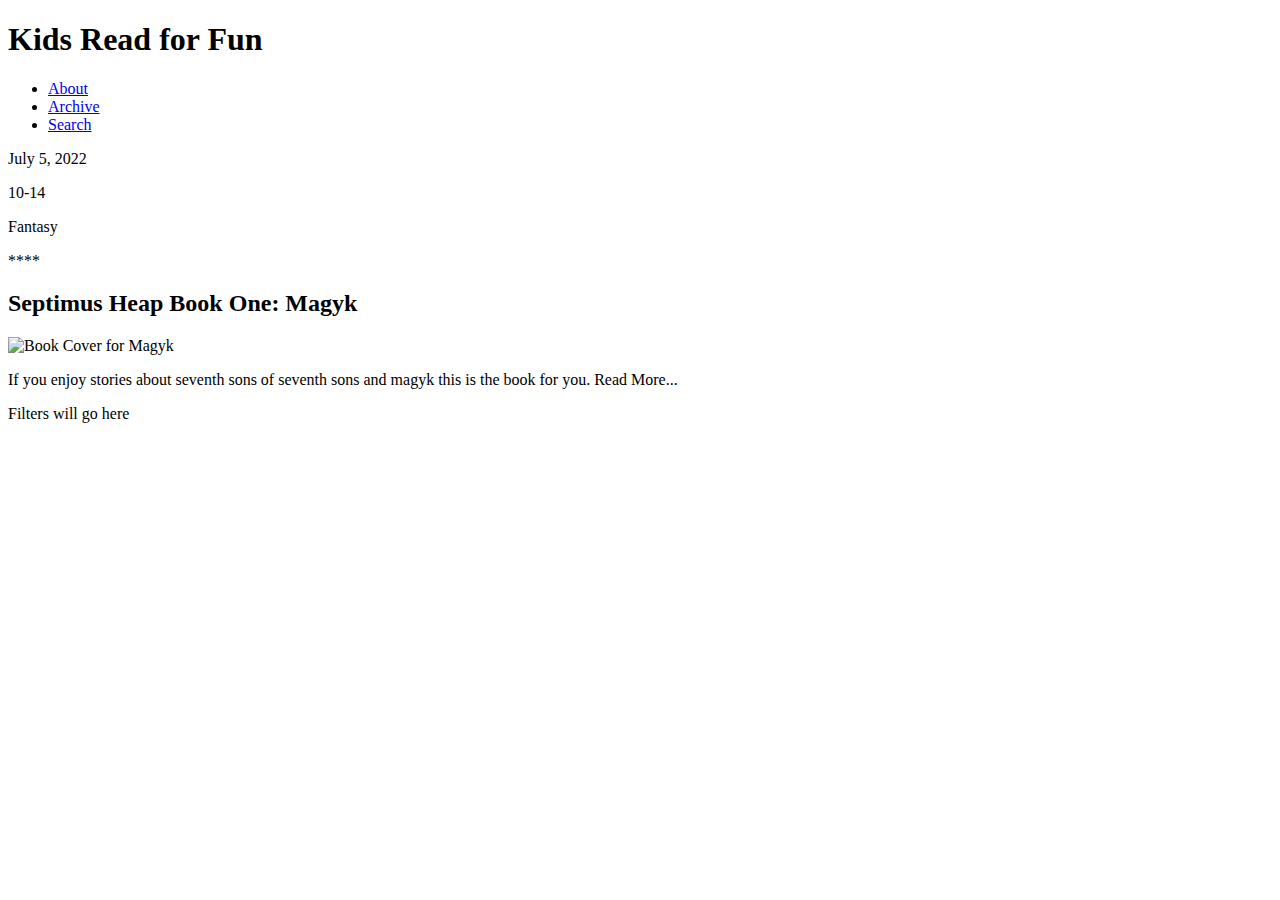
==== blog/index.html @ 71851d99 "started book review blog" ====
<!DOCTYPE html>
<html lang="en">
<head>
    <!-- Meta Charset Attribute -->
    <meta charset="UTF-8">

    <!-- Title Element -->
    <title>Kids Read for Fun</title>
    
    <meta name="viewport" content="width=device-width, initial-scale=1">

    <!-- Meta Description Element -->
    <meta name="description" content="This is a website dedicated to finding books that are suitable for young adults. Parents can publish book reviews.">

    <!-- Meta Author Element -->
    <meta name="author" content="Savannah Dobbins">

    <!-- Link reference to CSS file -->
    <link rel="stylesheet" href="blog.css">
</head>
<body>
    <header>
    <h1>Kids Read for Fun</h1>
    </header>  
    <nav>
        <ul>
            <li><a href=PASS>About</a></li>
            <li><a href=PASS>Archive</a></li>
            <li><a href=PASS>Search</a></li>
        </ul>
    </nav>
    <section id="review-details">
        <p>July 5, 2022</p>
        <p>10-14</p>
        <p>Fantasy</p>
        <p>****</p>
    </section>
    <section id="book-info">
        <h2>Septimus Heap Book One: Magyk</h2>
        <img src="https://upload.wikimedia.org/wikipedia/en/5/5f/Magkycover2.jpg" alt="Book Cover for Magyk">
        <p>If you enjoy stories about seventh sons of seventh sons and magyk this is the book for you. Read More...</p>
    </section>
    <aside>
        <p>Filters will go here</p>
    </aside>
</body>
</html>
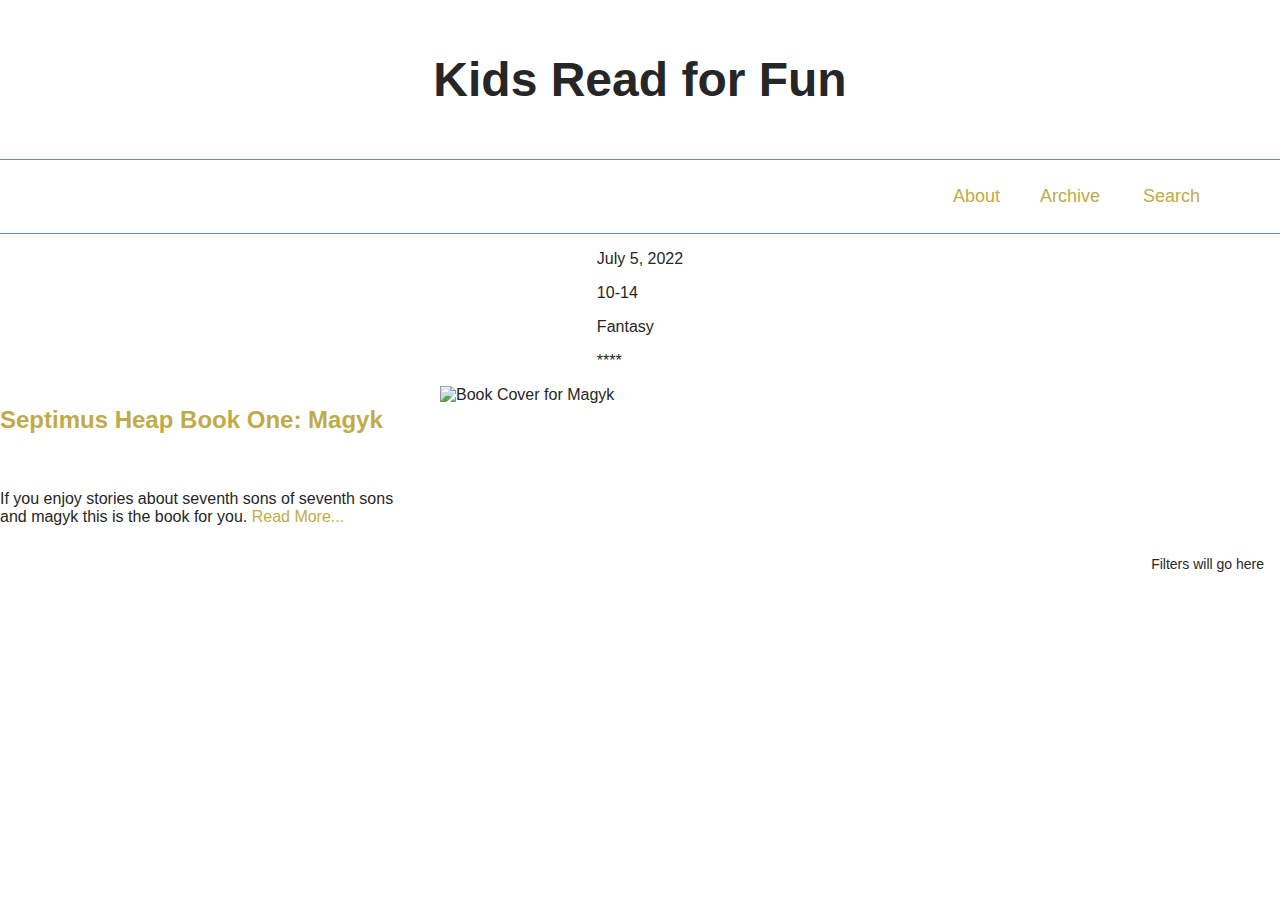
==== commit 29291a3d: "prove w05" ====
--- a/blog/index.html
+++ b/blog/index.html
@@ -24,9 +24,9 @@
     </header>  
     <nav>
         <ul>
-            <li><a href=PASS>About</a></li>
-            <li><a href=PASS>Archive</a></li>
-            <li><a href=PASS>Search</a></li>
+            <li><a href="#">About</a></li>
+            <li><a href="#">Archive</a></li>
+            <li><a href="#">Search</a></li>
         </ul>
     </nav>
     <section id="review-details">
@@ -38,7 +38,7 @@
     <section id="book-info">
         <h2>Septimus Heap Book One: Magyk</h2>
         <img src="https://upload.wikimedia.org/wikipedia/en/5/5f/Magkycover2.jpg" alt="Book Cover for Magyk">
-        <p>If you enjoy stories about seventh sons of seventh sons and magyk this is the book for you. Read More...</p>
+        <p>If you enjoy stories about seventh sons of seventh sons and magyk this is the book for you. <span class="highlight">Read More...</span></p>
     </section>
     <aside>
         <p>Filters will go here</p>
--- a/blog/blog.css
+++ b/blog/blog.css
@@ -0,0 +1,71 @@
+:root {
+    --primary-color: #6387F2;
+    --secondary-color: #BFAB49;
+    --text-dark: #262626;
+    --text-light: #ebebeb;
+    --primary-font: Helvetica, sans-serif;
+}
+header {
+    font-family: var(--primary-font);
+    color: var(--text-dark);
+    font-size: 1.5rem;
+    font-weight: bold;
+    text-align: center;
+    padding: 1.25rem 0;
+}
+body {
+    font-family: var(--primary-font);
+    color: var(--text-dark);
+    font-size: 1rem;
+    margin: 0;
+    padding: 0;
+    display: grid;
+    
+}
+nav {
+    border-bottom: 0.0625rem solid var(--primary-color);
+    border-top: 0.0625rem solid var(--primary-color);
+}
+nav > ul {
+    display: grid;
+    grid-template-columns: 100px 100px 100px;
+    justify-content: end;
+    justify-items: end;
+    padding: 0.625rem 0;
+    list-style: none;
+    margin-right: 5rem;
+}
+nav a {
+    text-decoration: none;
+    color: var(--secondary-color);
+    font-size: 18px;
+
+}
+#book-info {
+    display: grid;
+    grid-template-columns: 1fr 2fr;
+    gap: 1.25rem;
+}
+#book-info h2{
+    color: var(--secondary-color);
+    font-size: 1.5rem;
+}
+#book-info img {
+    width: 15rem;
+    height: auto
+}
+#review-details {
+    font-size: 1rem;
+    max-width: 50rem;
+    margin: auto;
+}
+aside {
+    font-size: 0.875rem;
+    color: var(--text-dark);
+    justify-items: right;
+    align-self: start; /* Keeps aside at the top of the column */
+    padding-right: 1rem; /* Add spacing */
+}
+.highlight {
+    color: var(--secondary-color);
+}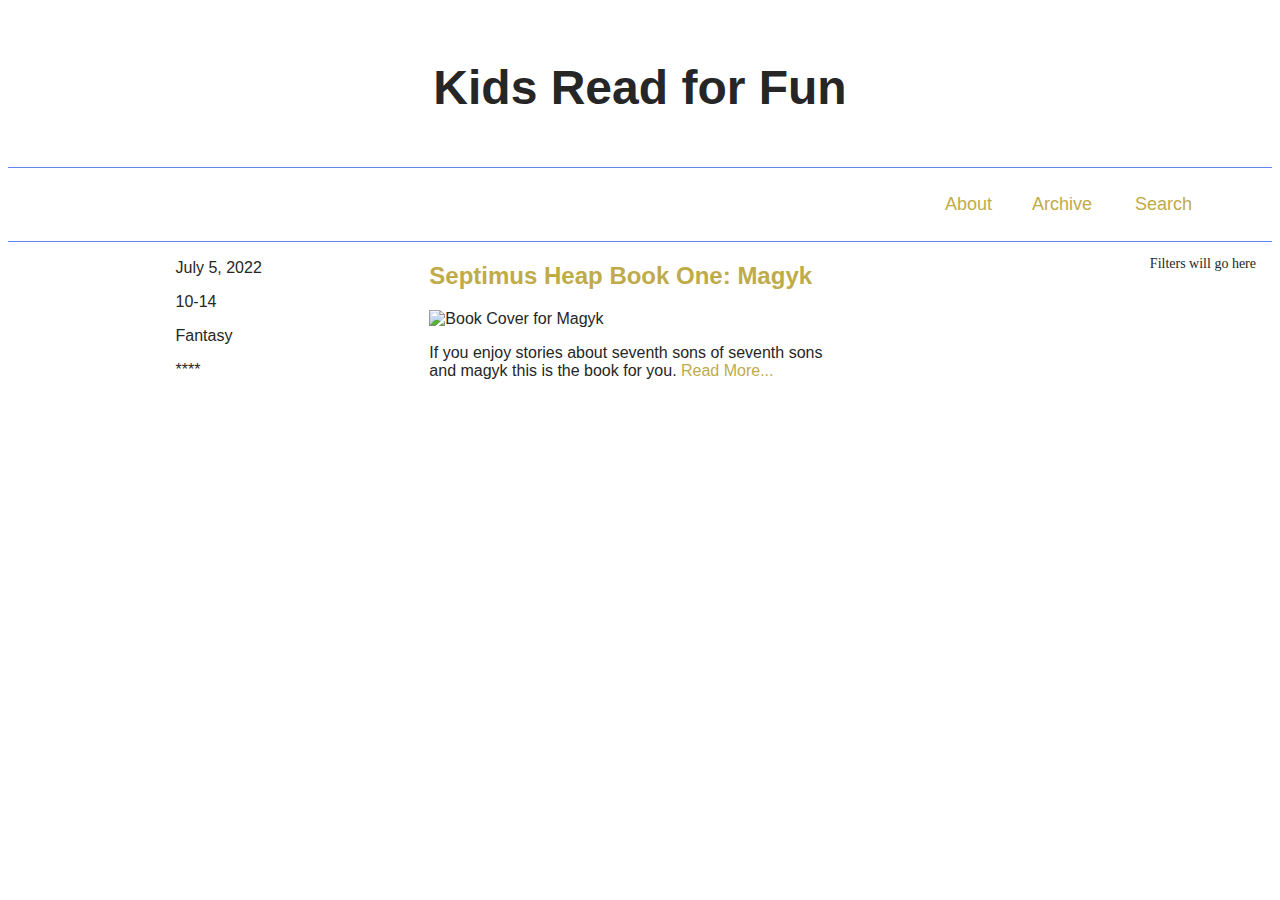
==== commit 93a538b7: "blog changes" ====
--- a/blog/index.html
+++ b/blog/index.html
@@ -20,7 +20,7 @@
 </head>
 <body>
     <header>
-    <h1>Kids Read for Fun</h1>
+        <h1>Kids Read for Fun</h1>
     </header>  
     <nav>
         <ul>
@@ -29,19 +29,23 @@
             <li><a href="#">Search</a></li>
         </ul>
     </nav>
-    <section id="review-details">
-        <p>July 5, 2022</p>
-        <p>10-14</p>
-        <p>Fantasy</p>
-        <p>****</p>
-    </section>
-    <section id="book-info">
-        <h2>Septimus Heap Book One: Magyk</h2>
-        <img src="https://upload.wikimedia.org/wikipedia/en/5/5f/Magkycover2.jpg" alt="Book Cover for Magyk">
-        <p>If you enjoy stories about seventh sons of seventh sons and magyk this is the book for you. <span class="highlight">Read More...</span></p>
-    </section>
-    <aside>
-        <p>Filters will go here</p>
-    </aside>
+    <main>
+        <div class="content-wrapper">
+            <section id="review-details">
+                <p>July 5, 2022</p>
+                <p>10-14</p>
+                <p>Fantasy</p>
+                <p>****</p>
+            </section>
+            <section id="book-info">
+                <h2>Septimus Heap Book One: Magyk</h2>
+                <img src="https://upload.wikimedia.org/wikipedia/en/5/5f/Magkycover2.jpg" alt="Book Cover for Magyk">
+                <p>If you enjoy stories about seventh sons of seventh sons and magyk this is the book for you. <span class="highlight">Read More...</span></p>
+            </section>
+        </div>
+        <aside>
+            <p>Filters will go here</p>
+        </aside>
+    </main>
 </body>
 </html>--- a/blog/blog.css
+++ b/blog/blog.css
@@ -13,18 +13,23 @@
     text-align: center;
     padding: 1.25rem 0;
 }
-body {
+main {
+    display: grid;
+    grid-template-columns: 2fr 1fr;
+}
+.content-wrapper {
     font-family: var(--primary-font);
     color: var(--text-dark);
     font-size: 1rem;
     margin: 0;
     padding: 0;
     display: grid;
-    
+    grid-template-columns: 1fr 1fr; 
 }
 nav {
     border-bottom: 0.0625rem solid var(--primary-color);
     border-top: 0.0625rem solid var(--primary-color);
+    font-family: var(--primary-font);
 }
 nav > ul {
     display: grid;
@@ -42,8 +47,7 @@
 
 }
 #book-info {
-    display: grid;
-    grid-template-columns: 1fr 2fr;
+
     gap: 1.25rem;
 }
 #book-info h2{
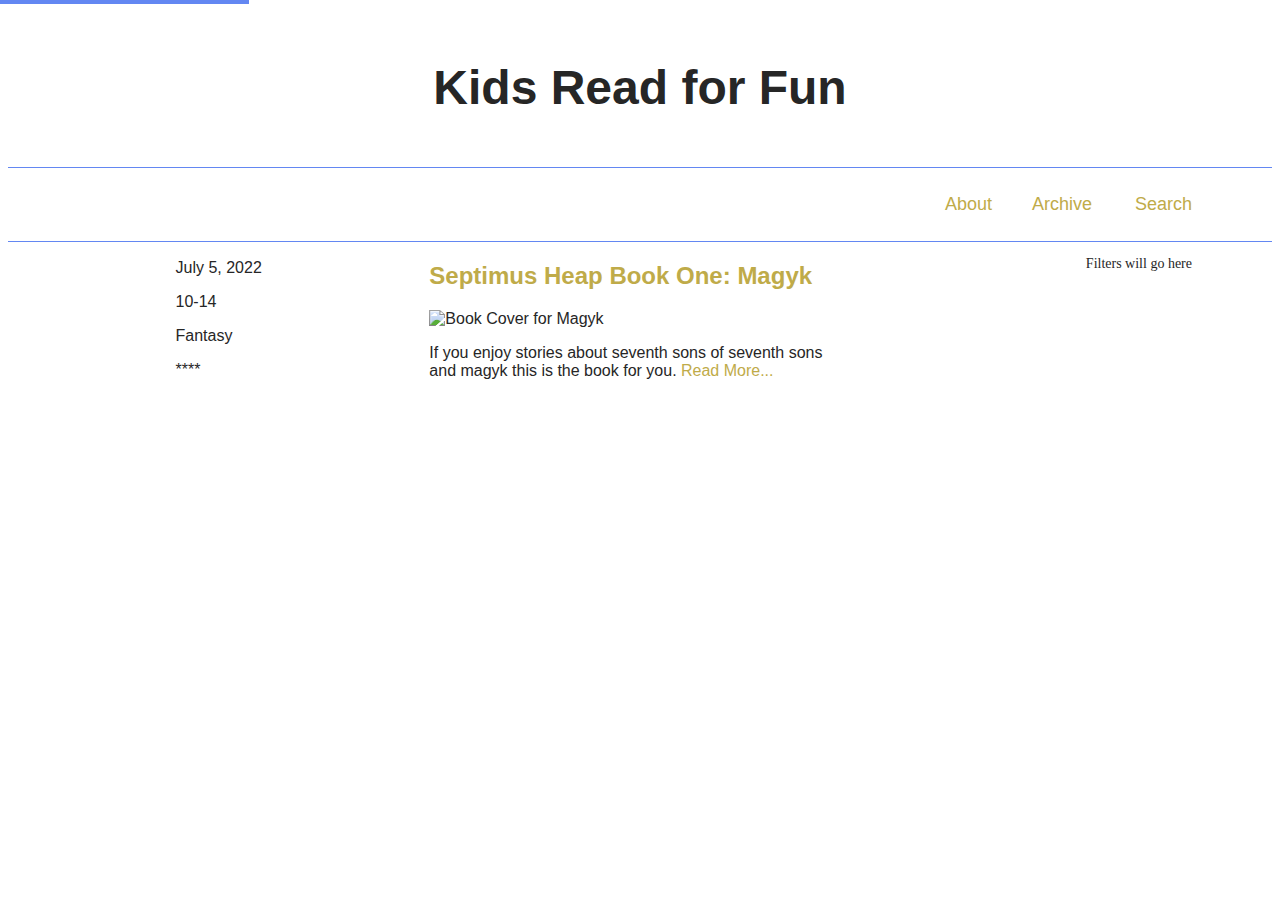
==== commit 7096024b: "blog accessibility updates" ====
--- a/blog/index.html
+++ b/blog/index.html
@@ -21,6 +21,9 @@
 <body>
     <header>
         <h1>Kids Read for Fun</h1>
+        <div class="skiptocontent">
+            <a href="#maincontent">skip to main content</a>
+        </div>
     </header>  
     <nav>
         <ul>
@@ -29,7 +32,7 @@
             <li><a href="#">Search</a></li>
         </ul>
     </nav>
-    <main>
+    <main id="maincontent">
         <div class="content-wrapper">
             <section id="review-details">
                 <p>July 5, 2022</p>
--- a/blog/blog.css
+++ b/blog/blog.css
@@ -68,8 +68,22 @@
     color: var(--text-dark);
     justify-items: right;
     align-self: start; /* Keeps aside at the top of the column */
-    padding-right: 1rem; /* Add spacing */
+    padding-right: 5rem; /* Add spacing */
 }
 .highlight {
     color: var(--secondary-color);
+}
+.skiptocontent a {
+    position: absolute;
+    top: -40px; /* Moves it off-screen */
+    left: 0;
+    background: var(--primary-color);
+    color: var(--text-light);
+    padding: 0.5rem;
+    text-decoration: none;
+    font-weight: bold;
+}
+
+.skiptocontent a:focus {
+    top: 0; /* Moves it back on-screen when focused */
 }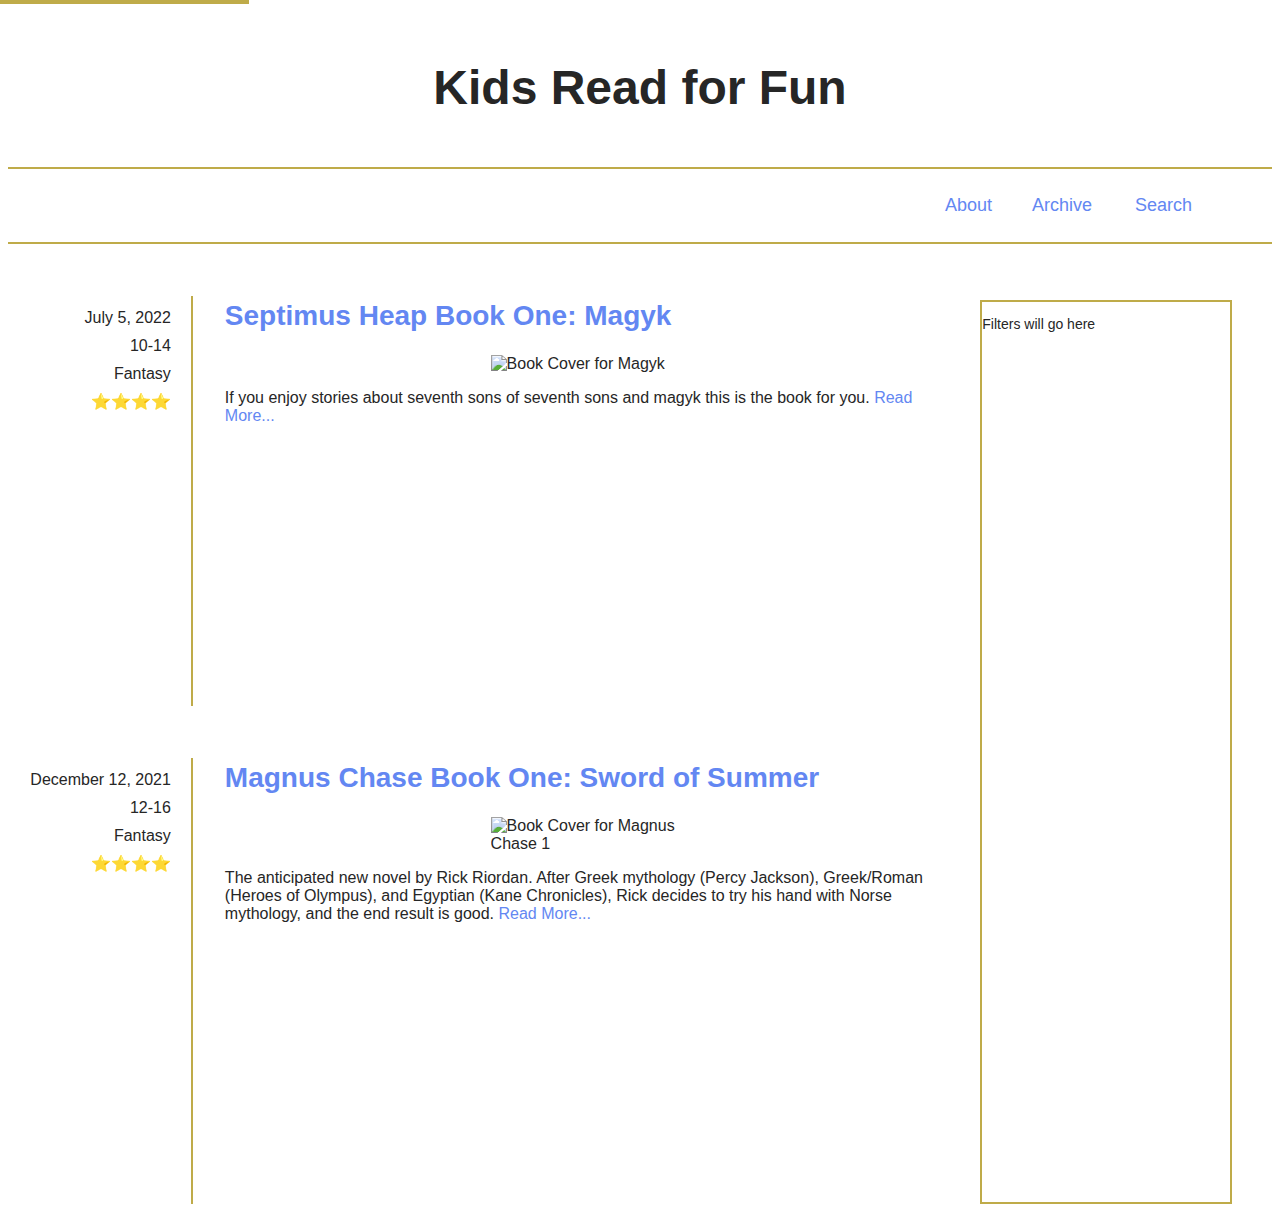
==== commit db76a1f3: "updates to blog" ====
--- a/blog/index.html
+++ b/blog/index.html
@@ -1,22 +1,14 @@
 <!DOCTYPE html>
 <html lang="en">
 <head>
-    <!-- Meta Charset Attribute -->
     <meta charset="UTF-8">
-
-    <!-- Title Element -->
     <title>Kids Read for Fun</title>
-    
     <meta name="viewport" content="width=device-width, initial-scale=1">
-
-    <!-- Meta Description Element -->
     <meta name="description" content="This is a website dedicated to finding books that are suitable for young adults. Parents can publish book reviews.">
-
-    <!-- Meta Author Element -->
     <meta name="author" content="Savannah Dobbins">
-
-    <!-- Link reference to CSS file -->
     <link rel="stylesheet" href="blog.css">
+    <script src="articles.js" defer></script>
+    <script src="blog.js" defer></script>
 </head>
 <body>
     <header>
@@ -25,6 +17,7 @@
             <a href="#maincontent">skip to main content</a>
         </div>
     </header>  
+
     <nav>
         <ul>
             <li><a href="#">About</a></li>
@@ -32,23 +25,49 @@
             <li><a href="#">Search</a></li>
         </ul>
     </nav>
+
     <main id="maincontent">
         <div class="content-wrapper">
-            <section id="review-details">
-                <p>July 5, 2022</p>
-                <p>10-14</p>
-                <p>Fantasy</p>
-                <p>****</p>
-            </section>
-            <section id="book-info">
-                <h2>Septimus Heap Book One: Magyk</h2>
-                <img src="https://upload.wikimedia.org/wikipedia/en/5/5f/Magkycover2.jpg" alt="Book Cover for Magyk">
-                <p>If you enjoy stories about seventh sons of seventh sons and magyk this is the book for you. <span class="highlight">Read More...</span></p>
-            </section>
+            <div class="book-section">
+                <!--First book entry-->
+                <div class="book-entry">
+                    <section class="review-details" tabindex="0">
+                        <p>July 5, 2022</p>
+                        <p>10-14</p>
+                        <p>Fantasy</p>
+                        <p>⭐⭐⭐⭐</p>
+                    </section>
+                    <section class="book-info" tabindex="0">
+                        <h2>Septimus Heap Book One: Magyk</h2>
+                        <img src="https://upload.wikimedia.org/wikipedia/en/5/5f/Magkycover2.jpg" alt="Book Cover for Magyk">
+                        <p>If you enjoy stories about seventh sons of seventh sons and magyk this is the book for you. <span class="highlight">Read More...</span></p>
+                    </section>
+                </div>
+
+                    <!--Second book-->
+                <div class="book-entry">
+                    <section class="review-details" tabindex="0">
+                        <p>December 12, 2021</p>
+                        <p>12-16</p>
+                        <p>Fantasy</p>
+                        <p>⭐⭐⭐⭐</p>
+                    </section>
+                    <section class="book-info" tabindex="0">
+                        <h2>Magnus Chase Book One: Sword of Summer</h2>
+                        <img src="https://books.google.com/books/content/images/frontcover/xWuyBAAAQBAJ?fife=w300" alt="Book Cover for Magnus Chase 1">
+                        <p>The anticipated new novel by Rick Riordan. After Greek mythology (Percy Jackson), 
+                        Greek/Roman (Heroes of Olympus), and Egyptian (Kane Chronicles), Rick decides to 
+                        try his hand with Norse mythology, and the end result is good. 
+                        <span class="highlight">Read More...</span>
+                        </p>
+                    </section>
+                </div>
+            </div>
+
+            <aside>
+                <p>Filters will go here</p>
+            </aside>
         </div>
-        <aside>
-            <p>Filters will go here</p>
-        </aside>
     </main>
 </body>
 </html>--- a/blog/blog.css
+++ b/blog/blog.css
@@ -1,6 +1,6 @@
 :root {
-    --primary-color: #6387F2;
-    --secondary-color: #BFAB49;
+    --primary-color: #BFAB49;
+    --secondary-color: #6387F2;
     --text-dark: #262626;
     --text-light: #ebebeb;
     --primary-font: Helvetica, sans-serif;
@@ -13,10 +13,6 @@
     text-align: center;
     padding: 1.25rem 0;
 }
-main {
-    display: grid;
-    grid-template-columns: 2fr 1fr;
-}
 .content-wrapper {
     font-family: var(--primary-font);
     color: var(--text-dark);
@@ -24,12 +20,24 @@
     margin: 0;
     padding: 0;
     display: grid;
-    grid-template-columns: 1fr 1fr; 
+    grid-template-columns: 5fr 1.5fr; 
+}
+.book-section {
+    display: grid;
+    grid-template-columns: 1fr;
+    gap: 2rem;
+}
+.book-entry {
+    display: grid;
+    grid-template-columns: .5fr 2fr;
+    gap: 2rem;
+    margin-right: 1rem;
 }
 nav {
-    border-bottom: 0.0625rem solid var(--primary-color);
-    border-top: 0.0625rem solid var(--primary-color);
+    border-bottom: 0.15rem solid var(--primary-color);
+    border-top: 0.15rem solid var(--primary-color);
     font-family: var(--primary-font);
+    margin-bottom: 2rem;
 }
 nav > ul {
     display: grid;
@@ -44,38 +52,44 @@
     text-decoration: none;
     color: var(--secondary-color);
     font-size: 18px;
-
 }
-#book-info {
-
+.book-info {
     gap: 1.25rem;
 }
-#book-info h2{
+.book-info h2{
     color: var(--secondary-color);
-    font-size: 1.5rem;
+    font-size: 1.75rem;
 }
-#book-info img {
-    width: 15rem;
-    height: auto
+.book-info img {
+    width: 13rem;
+    height: auto;
+    display: block;
+    margin: 0 auto;
 }
-#review-details {
+.review-details {
     font-size: 1rem;
     max-width: 50rem;
-    margin: auto;
+    text-align: right;
+    border-right: 2px solid var(--primary-color);
+    padding-right: 20px;
+    margin-top: 20px;
+    line-height: 75%;
 }
 aside {
     font-size: 0.875rem;
     color: var(--text-dark);
-    justify-items: right;
-    align-self: start; /* Keeps aside at the top of the column */
-    padding-right: 5rem; /* Add spacing */
+    align-self: start;
+    border: 0.15rem solid var(--primary-color);
+    min-height: 100vh;
+    margin-top: 1.5rem;
+    margin-right: 2.5rem;
 }
 .highlight {
     color: var(--secondary-color);
 }
 .skiptocontent a {
     position: absolute;
-    top: -40px; /* Moves it off-screen */
+    top: -40px;
     left: 0;
     background: var(--primary-color);
     color: var(--text-light);
@@ -85,5 +99,5 @@
 }
 
 .skiptocontent a:focus {
-    top: 0; /* Moves it back on-screen when focused */
+    top: 0;
 }